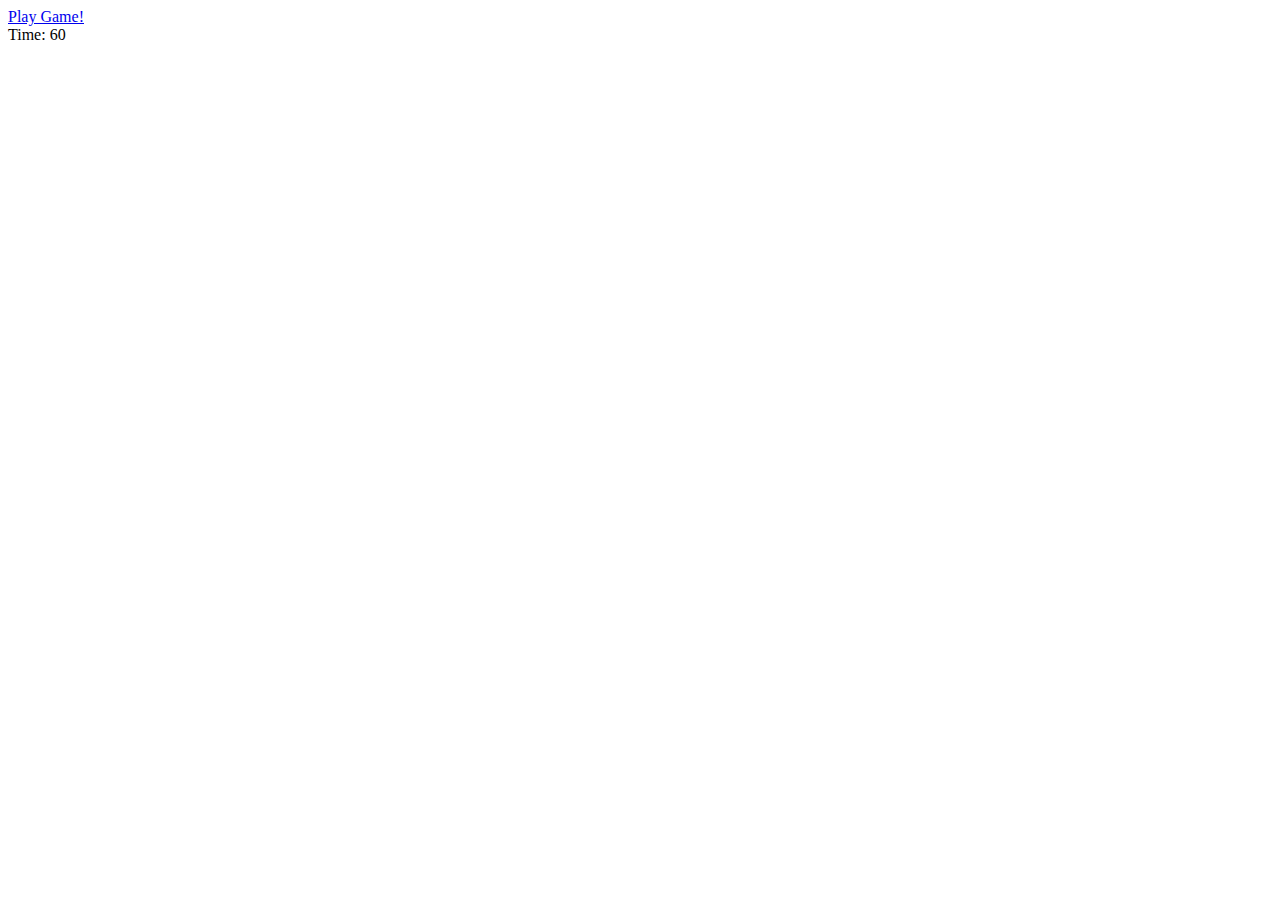
==== highscore.html @ 391168ef "updated highscore html with nav" ====
<!DOCTYPE html>
<html lang="en">

<head>
    <meta charset="UTF-8">
    <meta name="viewport" content="width=device-width, initial-scale=1.0">
    <title>High Score</title>
</head>

<body>

    <header>
        <nav class="navbar navbar-inverse">
            <div class="container-fluid">
                <div class="navbar-header">
                    <a class="navbar-brand" id="highScoreLink" href="index.html">Play Game!</a></div>
                <div class="nav navbar-nav navbar-right" id="time">Time: 60</div>
        </nav>
    </header>

    <br>

</body>

</html>
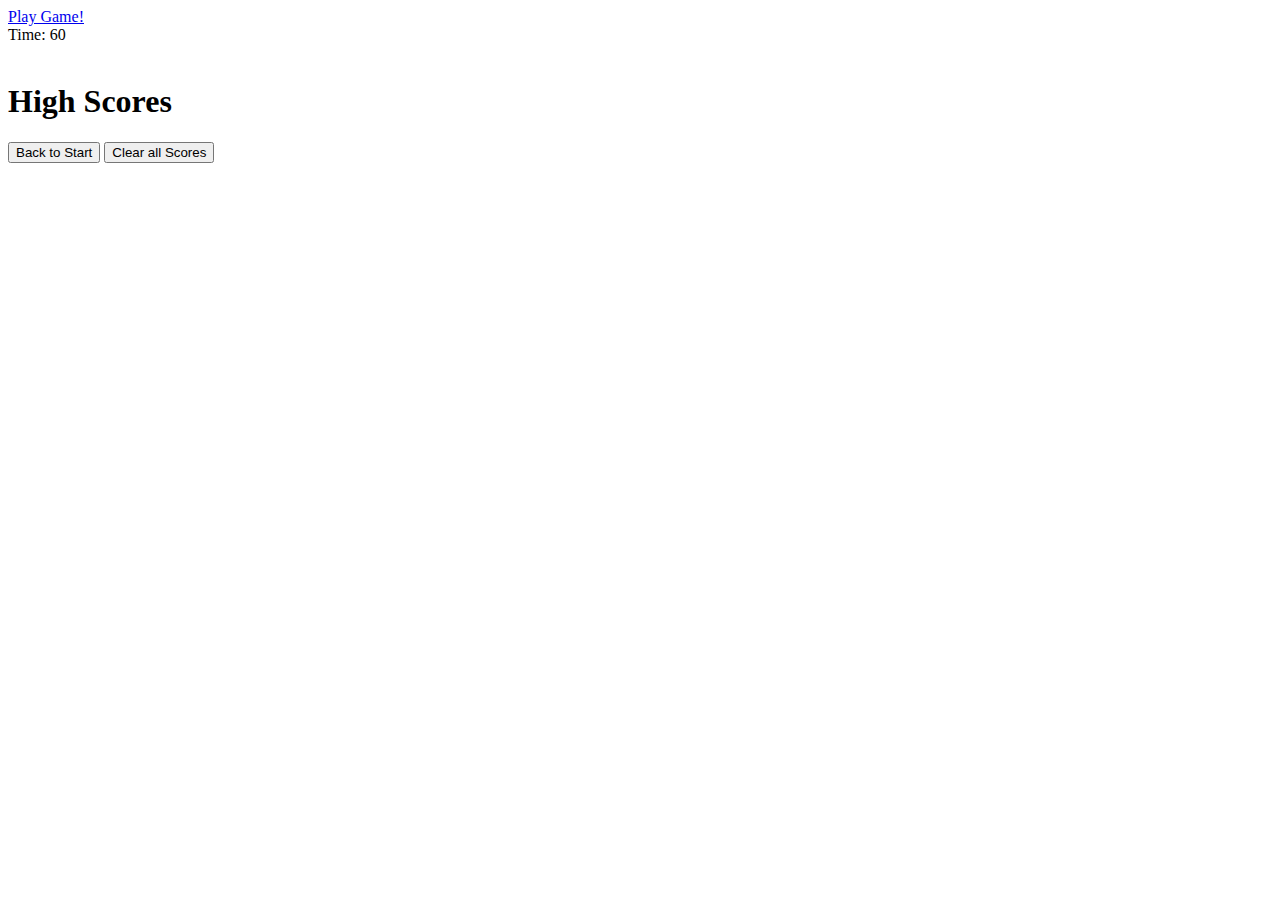
==== commit 4f255a95: "editted high score html and added js high score" ====
--- a/highscore.html
+++ b/highscore.html
@@ -20,6 +20,23 @@
 
     <br>
 
+        <main>
+            <div class="container">
+                <div class="row">
+                    <div class="card">
+                        <div class="card-type">
+                            <div class="col-sm-auto col-md-12">
+                                <h1>High Scores</h1>
+                                <table id="highScoreTable"></table>
+                                <button id="goBack">Back to Start</button>
+                                <button id="clearHighScores">Clear all Scores</button>
+                            </div>
+                        </div>
+                    </div>
+                </div>
+            </div>
+        </main>
+        <script src="highScores.js"></script>
 </body>
 
 </html>